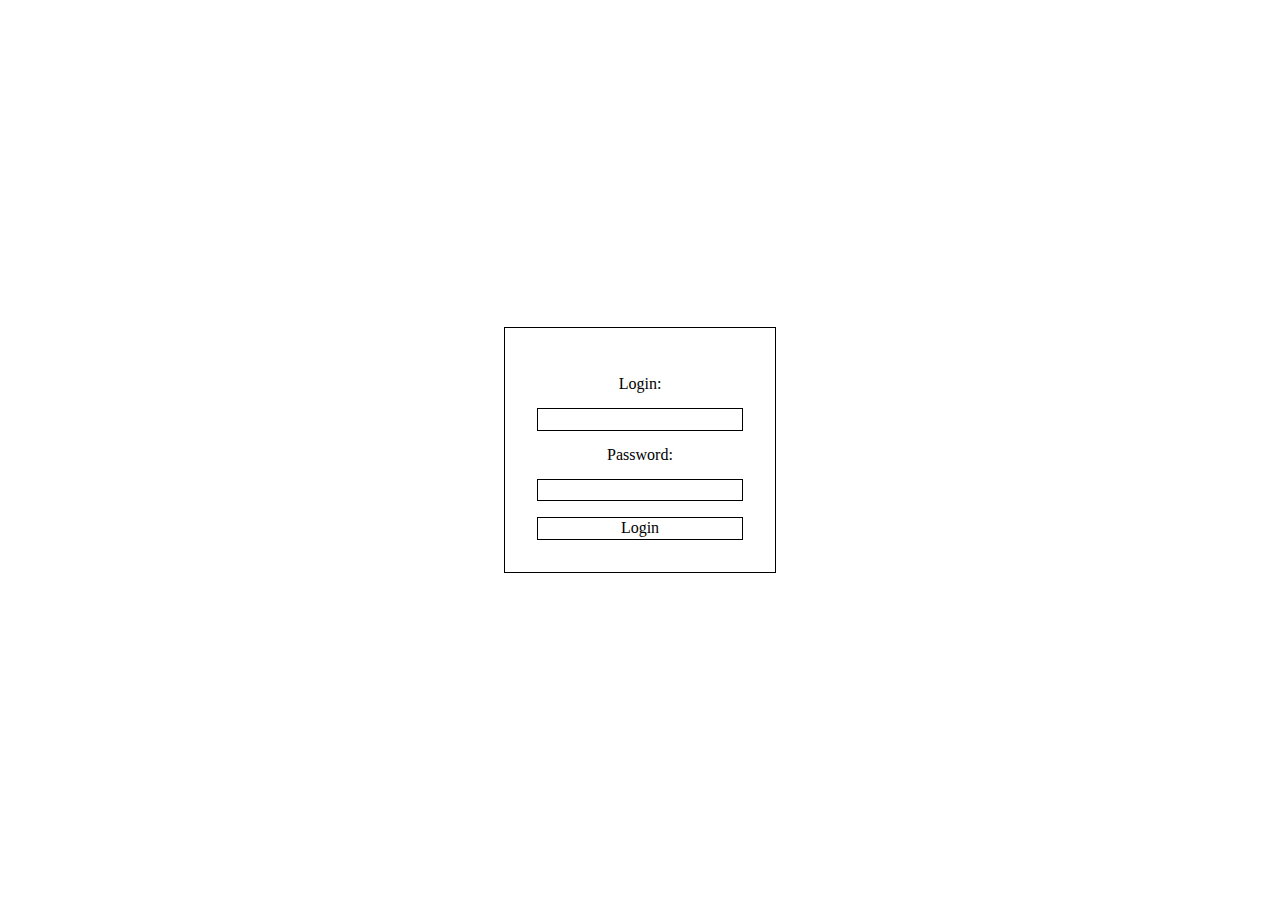
==== index.html @ 18065efd "HTML HALF DONE" ====
<!DOCTYPE html>
<html lang="en">
  <head>
    <meta http-equiv="X-UA-Compatible" content="ie=edge" />
    <meta charset="UTF-8" />
    <meta name="viewport" content="width=device-width, initial-scale=1.0" />
    <title>Document</title>
    <link rel="stylesheet" href="./css/login.css" />
  </head>
  <body>
    <div class="container-login">
      <img src="" alt="" class="logo" />
      <label for="">Login:</label>
      <input type="text" id="login-input" />

      <label for="">Password:</label>
      <input type="text" id="login-password" />
      <button class="login-button btn">Login</button>
    </div>
  </body>
</html>
---- css/login.css ----
@import url(normalize.css);
@import url(reset.css);

body {
  height: 100vh;
  display: flex;
  justify-content: center;
  align-items: center;
}

.container-login {
  display: flex;
  flex-direction: column;
  align-content: center;
  justify-content: center;
  padding: 2rem;
  border: 1px solid black;
}

input {
  border: 1px solid black;
}

label {
  margin: 1rem 0;
  text-align: center;
}

.btn {
  border: 1px solid;
  margin-top: 1rem;
}
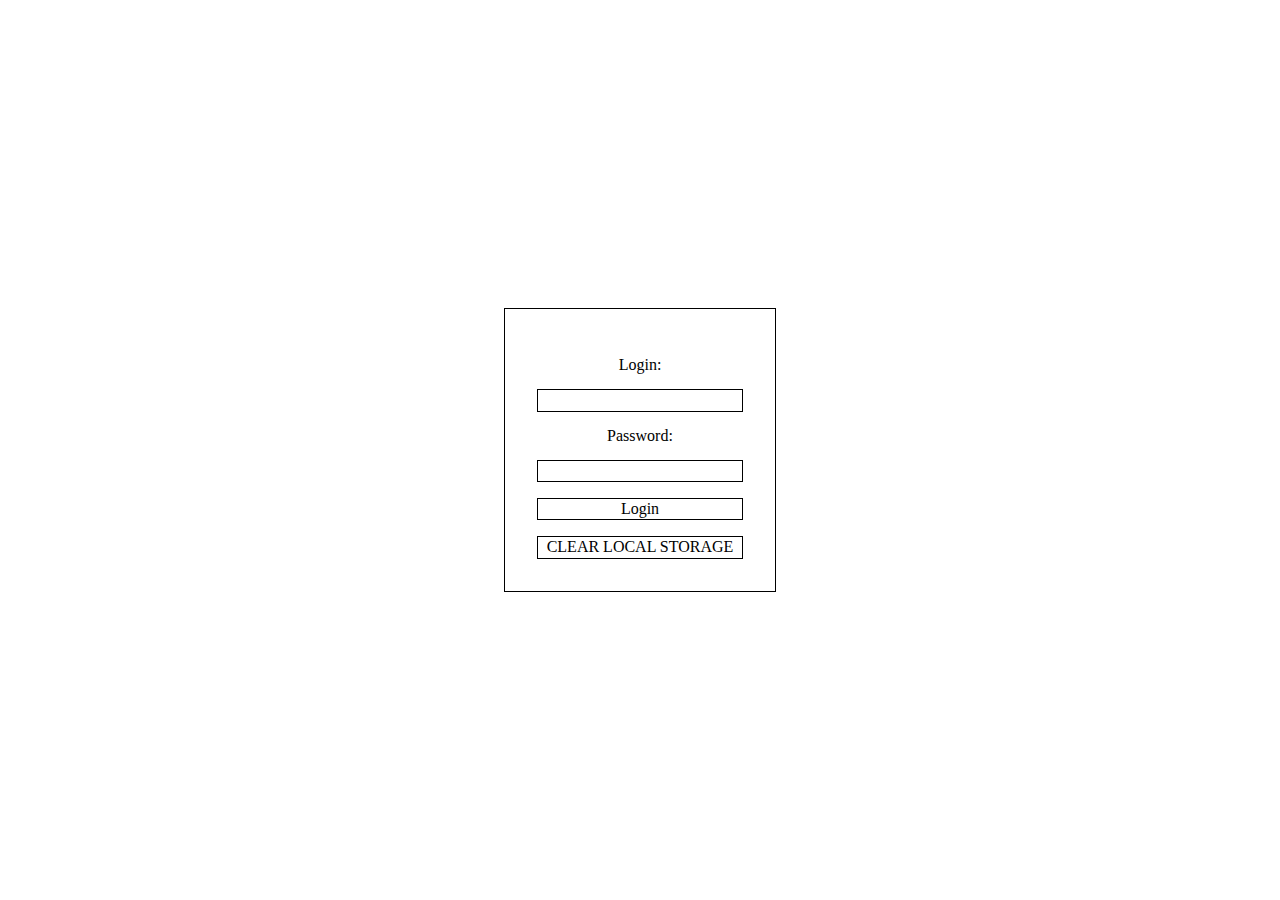
==== commit 71dbba3b: "close button and request btn created" ====
--- a/index.html
+++ b/index.html
@@ -9,13 +9,21 @@
   </head>
   <body>
     <div class="container-login">
-      <img src="" alt="" class="logo" />
+      <img
+        src="https://images.unsplash.com/photo-1662027067763-770376e710f5?auto=format&fit=crop&q=80&w=2062&ixlib=rb-4.0.3&ixid=M3wxMjA3fDB8MHxwaG90by1wYWdlfHx8fGVufDB8fHx8fA%3D%3D"
+        alt=""
+        class="logo"
+        width="40px"
+      />
       <label for="">Login:</label>
-      <input type="text" id="login-input" />
+      <input type="text" id="login-username" maxlength="4" />
 
       <label for="">Password:</label>
-      <input type="text" id="login-password" />
-      <button class="login-button btn">Login</button>
+      <input type="text" id="login-password" maxlength="4" />
+      <button type="button" class="login-button btn" onclick="login()">Login</button>
+      <button type="button" class="btn" onclick="clearStorage()">CLEAR LOCAL STORAGE</button>
     </div>
+
+    <script src="./js/script.js"></script>
   </body>
 </html>
